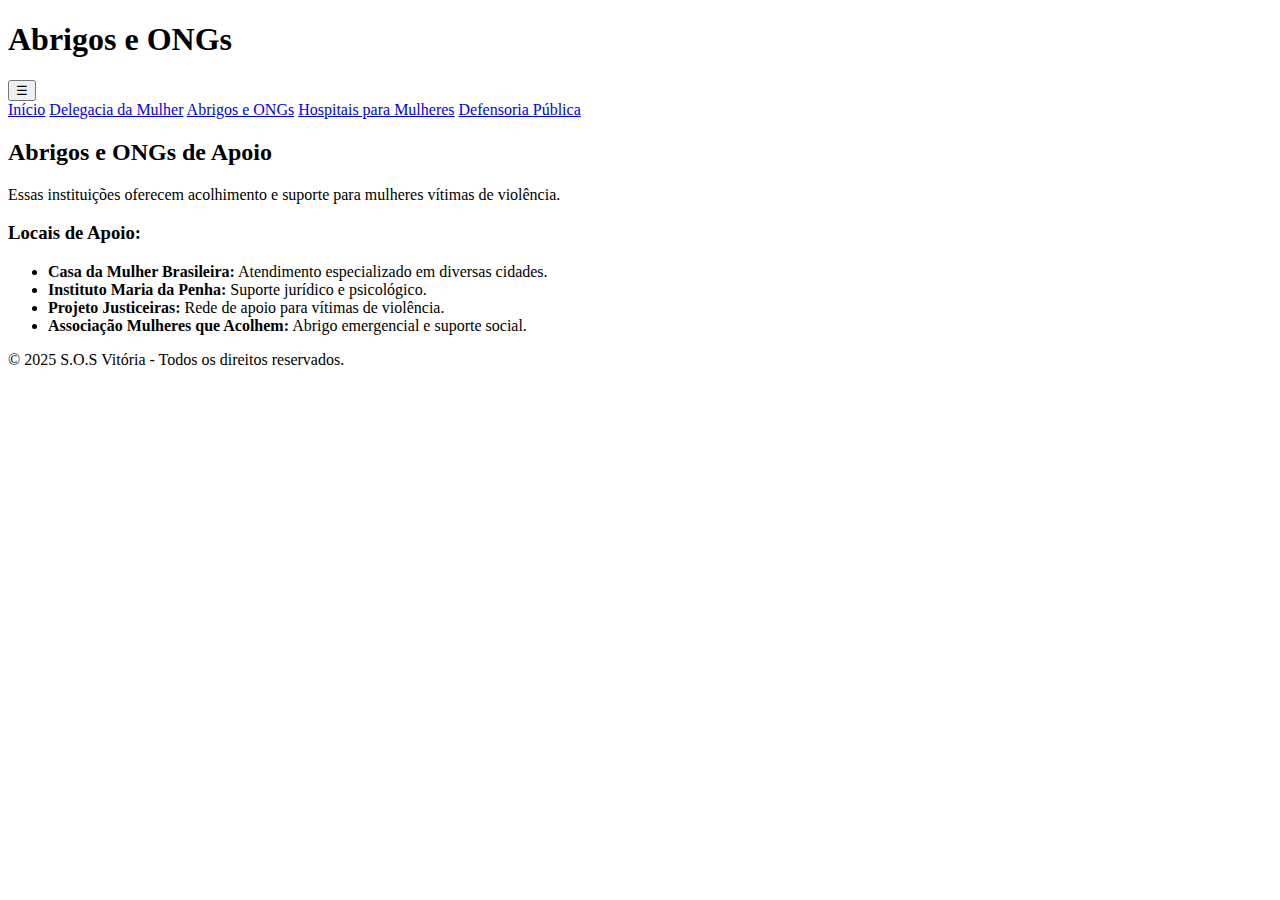
==== abrigos.html @ f4375be9 "adicionar html abrigos" ====
<!DOCTYPE html>
<html lang="pt-BR">
<head>
    <meta charset="UTF-8">
    <meta name="viewport" content="width=device-width, initial-scale=1.0">
    <title>Abrigos e ONGs</title>
    <link rel="stylesheet" href="styles.css">
    <script defer src="script.js"></script>
</head>
<body>
    <header>
        <h1>Abrigos e ONGs</h1>
        <button class="menu-btn" onclick="toggleMenu()">☰</button>
        <nav class="menu">
            <a href="index.html">Início</a>
            <a href="delegacia.html">Delegacia da Mulher</a>
            <a href="abrigos.html">Abrigos e ONGs</a>
            <a href="hospitais.html">Hospitais para Mulheres</a>
            <a href="defensoria.html">Defensoria Pública</a>
        </nav>
    </header>
    <section>
        <h2>Abrigos e ONGs de Apoio</h2>
        <p>Essas instituições oferecem acolhimento e suporte para mulheres vítimas de violência.</p>
        <h3>Locais de Apoio:</h3>
        <ul>
            <li><strong>Casa da Mulher Brasileira:</strong> Atendimento especializado em diversas cidades.</li>
            <li><strong>Instituto Maria da Penha:</strong> Suporte jurídico e psicológico.</li>
            <li><strong>Projeto Justiceiras:</strong> Rede de apoio para vítimas de violência.</li>
            <li><strong>Associação Mulheres que Acolhem:</strong> Abrigo emergencial e suporte social.</li>
        </ul>
    </section>
    <footer>
        <p>&copy; 2025 S.O.S Vitória - Todos os direitos reservados.</p>
    </footer>
</body>
</html>
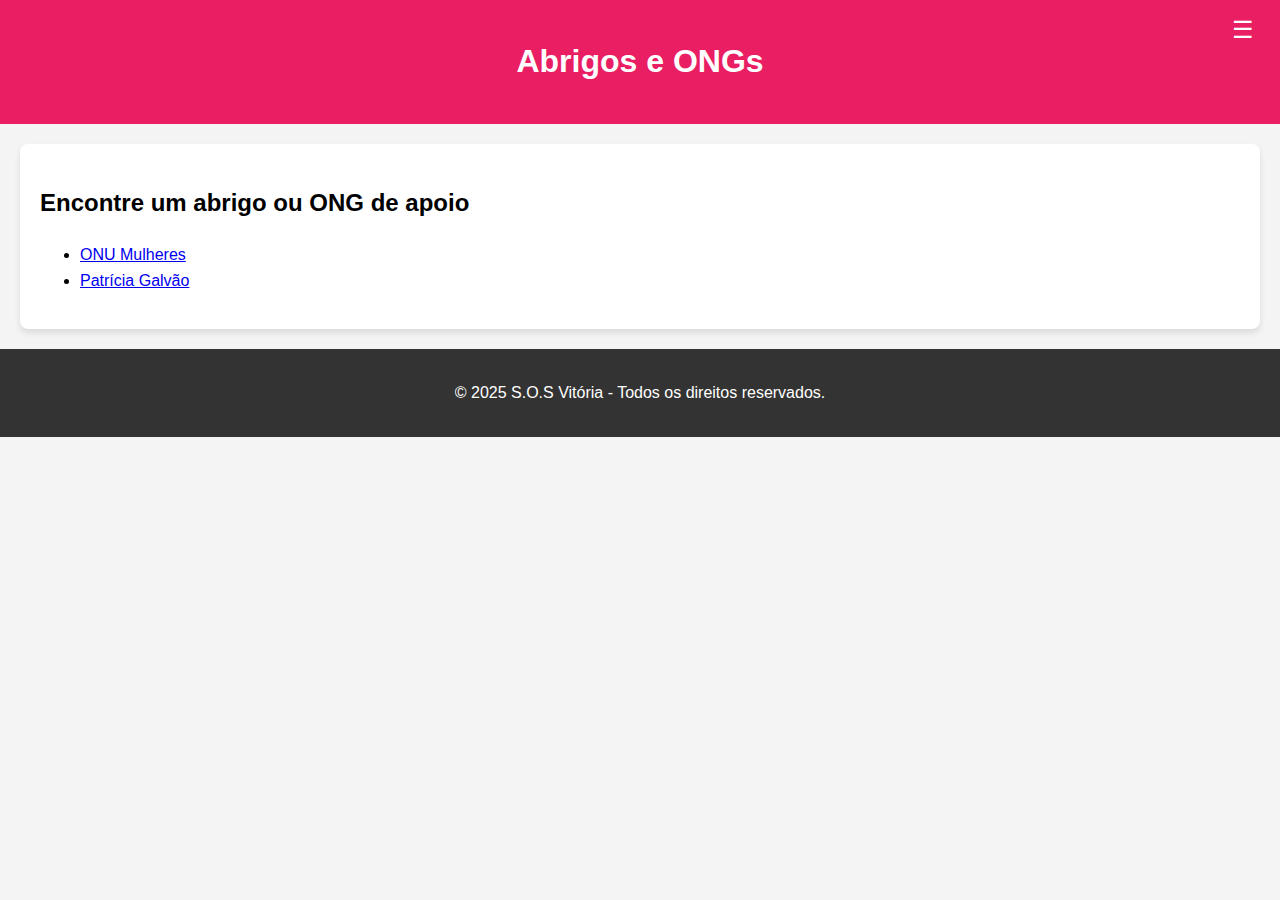
==== commit 9e1361d0: "ajuste html" ====
--- a/abrigos.html
+++ b/abrigos.html
@@ -5,33 +5,31 @@
     <meta name="viewport" content="width=device-width, initial-scale=1.0">
     <title>Abrigos e ONGs</title>
     <link rel="stylesheet" href="styles.css">
-    <script defer src="script.js"></script>
 </head>
 <body>
     <header>
         <h1>Abrigos e ONGs</h1>
-        <button class="menu-btn" onclick="toggleMenu()">☰</button>
+        <button class="menu-toggle">☰</button>
         <nav class="menu">
-            <a href="index.html">Início</a>
-            <a href="delegacia.html">Delegacia da Mulher</a>
-            <a href="abrigos.html">Abrigos e ONGs</a>
-            <a href="hospitais.html">Hospitais para Mulheres</a>
-            <a href="defensoria.html">Defensoria Pública</a>
+            <ul>
+                <li><a href="index.html">Início</a></li>
+                <li><a href="delegacia.html">Delegacia da Mulher</a></li>
+                <li><a href="abrigos.html">Abrigos e ONGs</a></li>
+                <li><a href="hospitais.html">Hospitais</a></li>
+                <li><a href="defensoria.html">Defensoria Pública</a></li>
+            </ul>
         </nav>
     </header>
-    <section>
-        <h2>Abrigos e ONGs de Apoio</h2>
-        <p>Essas instituições oferecem acolhimento e suporte para mulheres vítimas de violência.</p>
-        <h3>Locais de Apoio:</h3>
+    <main>
+        <h2>Encontre um abrigo ou ONG de apoio</h2>
         <ul>
-            <li><strong>Casa da Mulher Brasileira:</strong> Atendimento especializado em diversas cidades.</li>
-            <li><strong>Instituto Maria da Penha:</strong> Suporte jurídico e psicológico.</li>
-            <li><strong>Projeto Justiceiras:</strong> Rede de apoio para vítimas de violência.</li>
-            <li><strong>Associação Mulheres que Acolhem:</strong> Abrigo emergencial e suporte social.</li>
+            <li><a href="https://www.onumulheres.org.br" target="_blank">ONU Mulheres</a></li>
+            <li><a href="https://www.agenciapatriciagalvao.org.br" target="_blank">Patrícia Galvão</a></li>
         </ul>
-    </section>
+    </main>
     <footer>
         <p>&copy; 2025 S.O.S Vitória - Todos os direitos reservados.</p>
     </footer>
+    <script src="script.js"></script>
 </body>
 </html>
--- a/styles.css
+++ b/styles.css
@@ -0,0 +1,65 @@
+body {
+    font-family: Arial, sans-serif;
+    line-height: 1.6;
+    margin: 0;
+    padding: 0;
+    background-color: #f4f4f4;
+}
+header {
+    background-color: #e91e63;
+    color: white;
+    padding: 15px;
+    text-align: center;
+    position: relative;
+}
+.menu-toggle {
+    position: absolute;
+    right: 20px;
+    top: 15px;
+    font-size: 24px;
+    background: none;
+    border: none;
+    color: white;
+    cursor: pointer;
+}
+.menu {
+    display: none;
+    background: #c2185b;
+    text-align: center;
+    position: absolute;
+    width: 100%;
+    top: 60px;
+    left: 0;
+}
+.menu ul {
+    list-style: none;
+    padding: 0;
+}
+.menu ul li {
+    padding: 10px;
+}
+.menu ul li a {
+    color: white;
+    text-decoration: none;
+    display: block;
+}
+.menu ul li:hover {
+    background: #ad1457;
+}
+.show-menu {
+    display: block;
+}
+main {
+    margin: 20px;
+    padding: 20px;
+    background: white;
+    border-radius: 8px;
+    box-shadow: 0 4px 6px rgba(0, 0, 0, 0.1);
+}
+footer {
+    text-align: center;
+    padding: 15px;
+    background-color: #333;
+    color: white;
+    margin-top: 20px;
+}
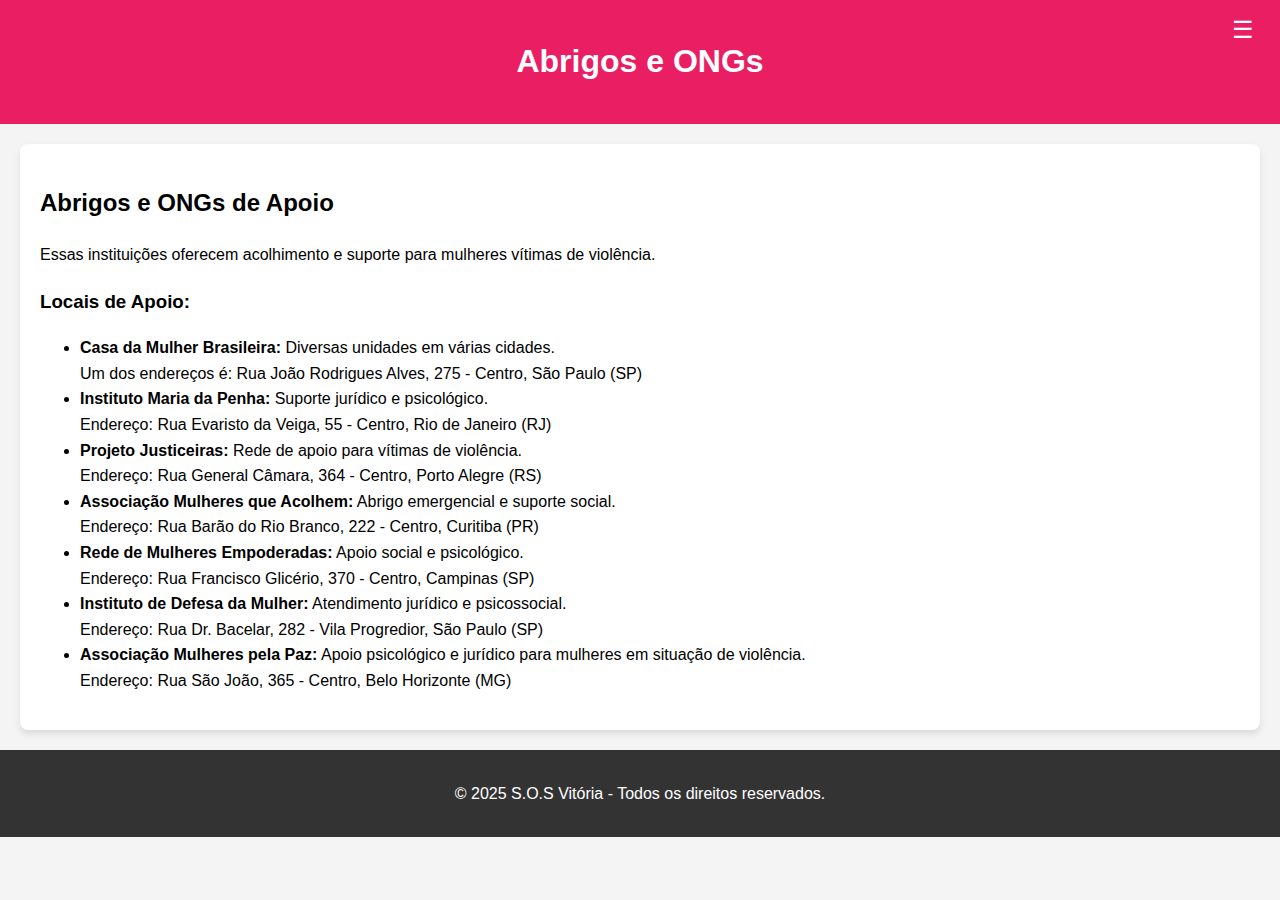
==== commit 7b811dda: "adicionados mais endereços" ====
--- a/abrigos.html
+++ b/abrigos.html
@@ -1,11 +1,13 @@
 <!DOCTYPE html>
 <html lang="pt-BR">
+
 <head>
     <meta charset="UTF-8">
     <meta name="viewport" content="width=device-width, initial-scale=1.0">
     <title>Abrigos e ONGs</title>
     <link rel="stylesheet" href="styles.css">
 </head>
+
 <body>
     <header>
         <h1>Abrigos e ONGs</h1>
@@ -21,15 +23,32 @@
         </nav>
     </header>
     <main>
-        <h2>Encontre um abrigo ou ONG de apoio</h2>
-        <ul>
-            <li><a href="https://www.onumulheres.org.br" target="_blank">ONU Mulheres</a></li>
-            <li><a href="https://www.agenciapatriciagalvao.org.br" target="_blank">Patrícia Galvão</a></li>
-        </ul>
+        <section>
+            <h2>Abrigos e ONGs de Apoio</h2>
+            <p>Essas instituições oferecem acolhimento e suporte para mulheres vítimas de violência.</p>
+            <h3>Locais de Apoio:</h3>
+            <ul>
+                <li><strong>Casa da Mulher Brasileira:</strong> Diversas unidades em várias cidades. <br> Um dos endereços é:
+                    Rua João Rodrigues Alves, 275 - Centro, São Paulo (SP)</li>
+                <li><strong>Instituto Maria da Penha:</strong> Suporte jurídico e psicológico.<br> Endereço: Rua Evaristo da
+                    Veiga, 55 - Centro, Rio de Janeiro (RJ)</li>
+                <li><strong>Projeto Justiceiras:</strong> Rede de apoio para vítimas de violência.<br> Endereço: Rua General
+                    Câmara, 364 - Centro, Porto Alegre (RS)</li>
+                <li><strong>Associação Mulheres que Acolhem:</strong> Abrigo emergencial e suporte social.<br> Endereço: Rua
+                    Barão do Rio Branco, 222 - Centro, Curitiba (PR)</li>
+                <li><strong>Rede de Mulheres Empoderadas:</strong> Apoio social e psicológico.<br> Endereço: Rua Francisco
+                    Glicério, 370 - Centro, Campinas (SP)</li>
+                <li><strong>Instituto de Defesa da Mulher:</strong> Atendimento jurídico e psicossocial.<br> Endereço: Rua
+                    Dr. Bacelar, 282 - Vila Progredior, São Paulo (SP)</li>
+                <li><strong>Associação Mulheres pela Paz:</strong> Apoio psicológico e jurídico para mulheres em
+                    situação de violência.<br> Endereço: Rua São João, 365 - Centro, Belo Horizonte (MG)</li>
+            </ul>
+        </section>
     </main>
     <footer>
         <p>&copy; 2025 S.O.S Vitória - Todos os direitos reservados.</p>
     </footer>
     <script src="script.js"></script>
 </body>
-</html>
+
+</html>--- a/styles.css
+++ b/styles.css
@@ -27,9 +27,9 @@
     background: #c2185b;
     text-align: center;
     position: absolute;
-    width: 100%;
+    width: 30%;
     top: 60px;
-    left: 0;
+    right: 0;
 }
 .menu ul {
     list-style: none;
@@ -63,3 +63,8 @@
     color: white;
     margin-top: 20px;
 }
+img{
+    width: 40%;
+    height: 60%;
+    position: relative;
+}
